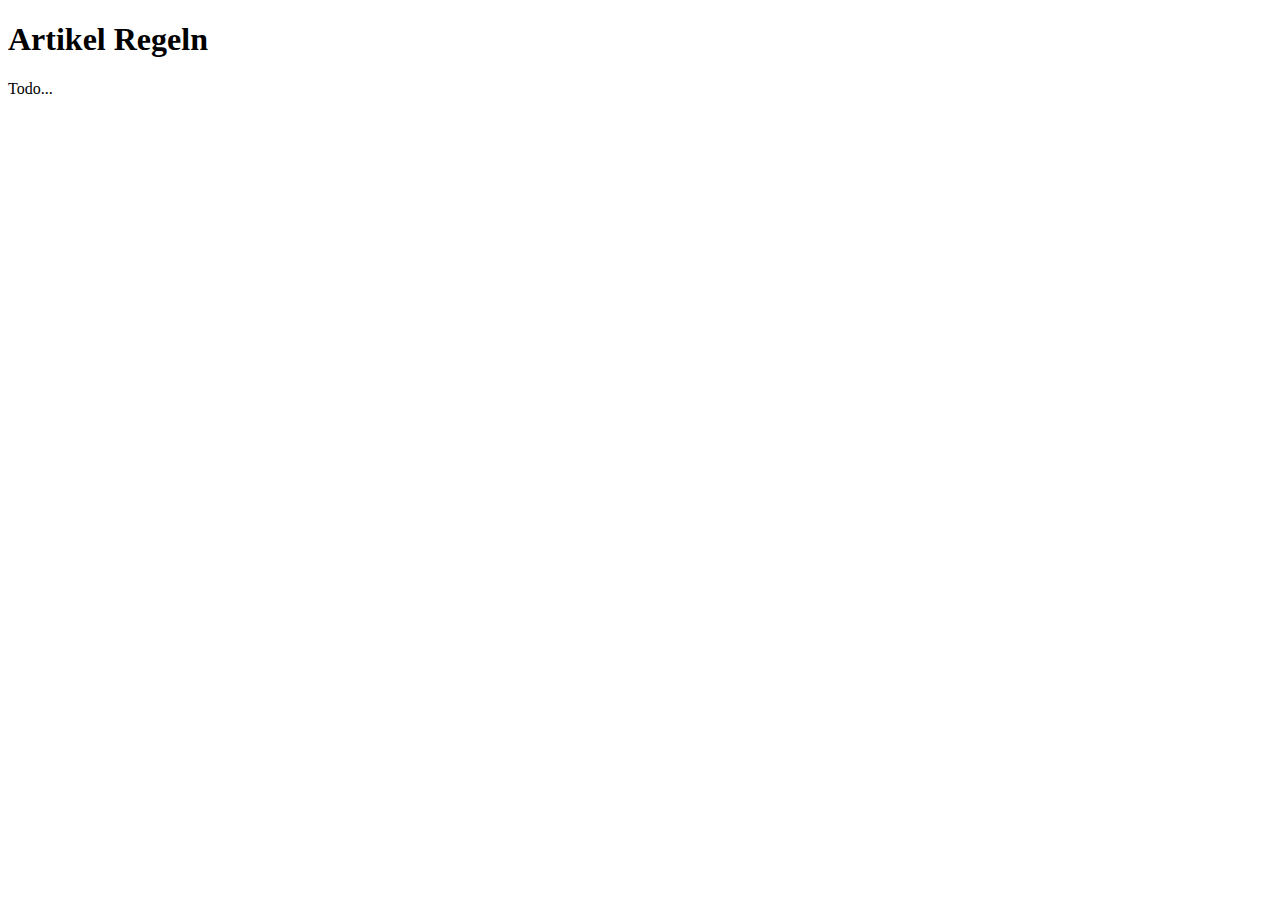
==== artikel-regeln/index.htm @ fef3c1d5 "Add Artikel Regeln (70+ % correctness)" ====
<!DOCTYPE html>

<html lang="de">

<head>
  <title>Deutsch</title>
  <meta charset="UTF-8">
  <meta name="viewport" content="width=device-width, initial-scale=1">
</head>

<body>

<h1>Artikel Regeln</h1>

Todo...

<script src="../database/nouns.js"></script>
<script src="script.js"></script>

</body>

</html>
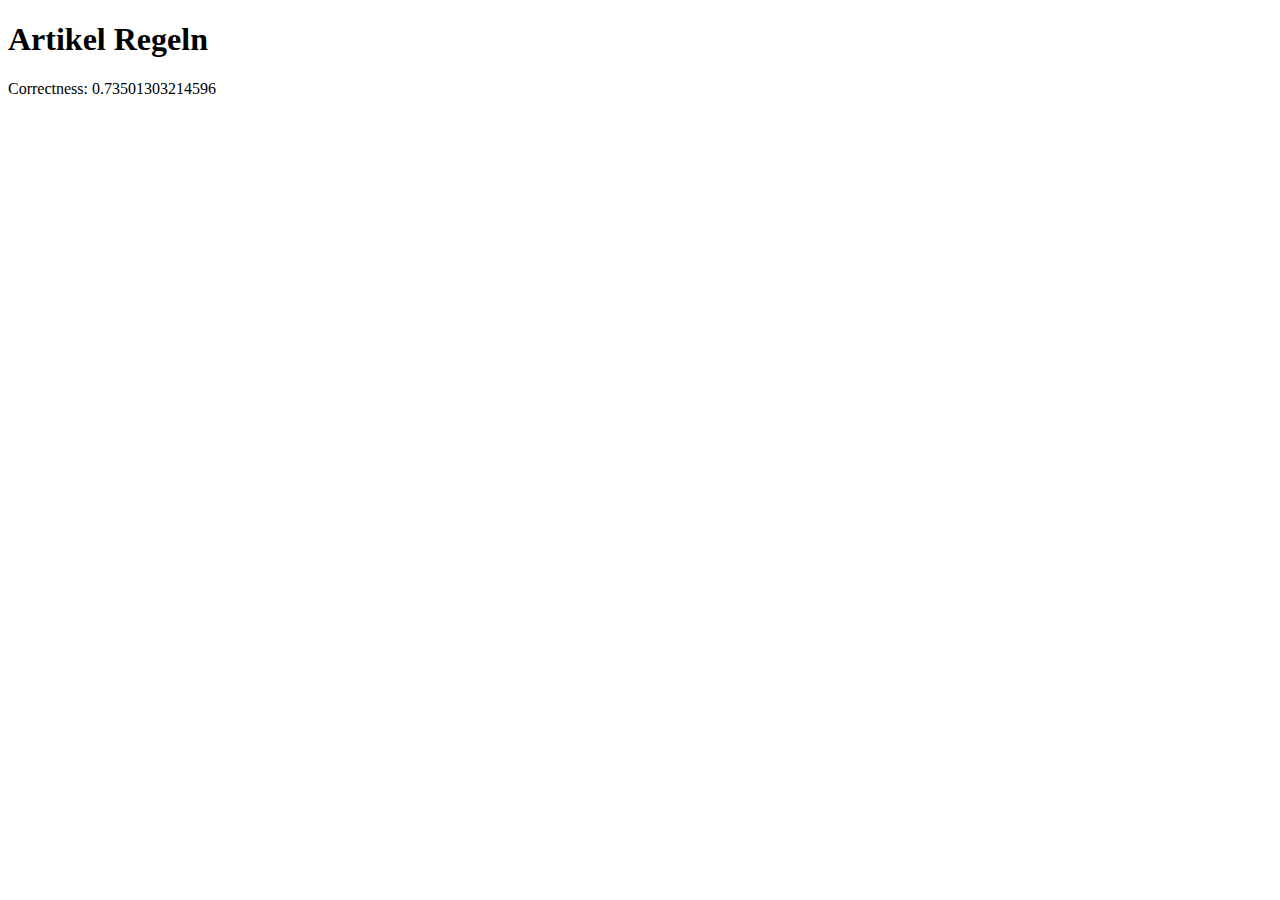
==== commit e6675602: "Show correctness on page" ====
--- a/artikel-regeln/index.htm
+++ b/artikel-regeln/index.htm
@@ -12,7 +12,7 @@
 
 <h1>Artikel Regeln</h1>
 
-Todo...
+Correctness: <span id="correctness">-</a>
 
 <script src="../database/nouns.js"></script>
 <script src="script.js"></script>
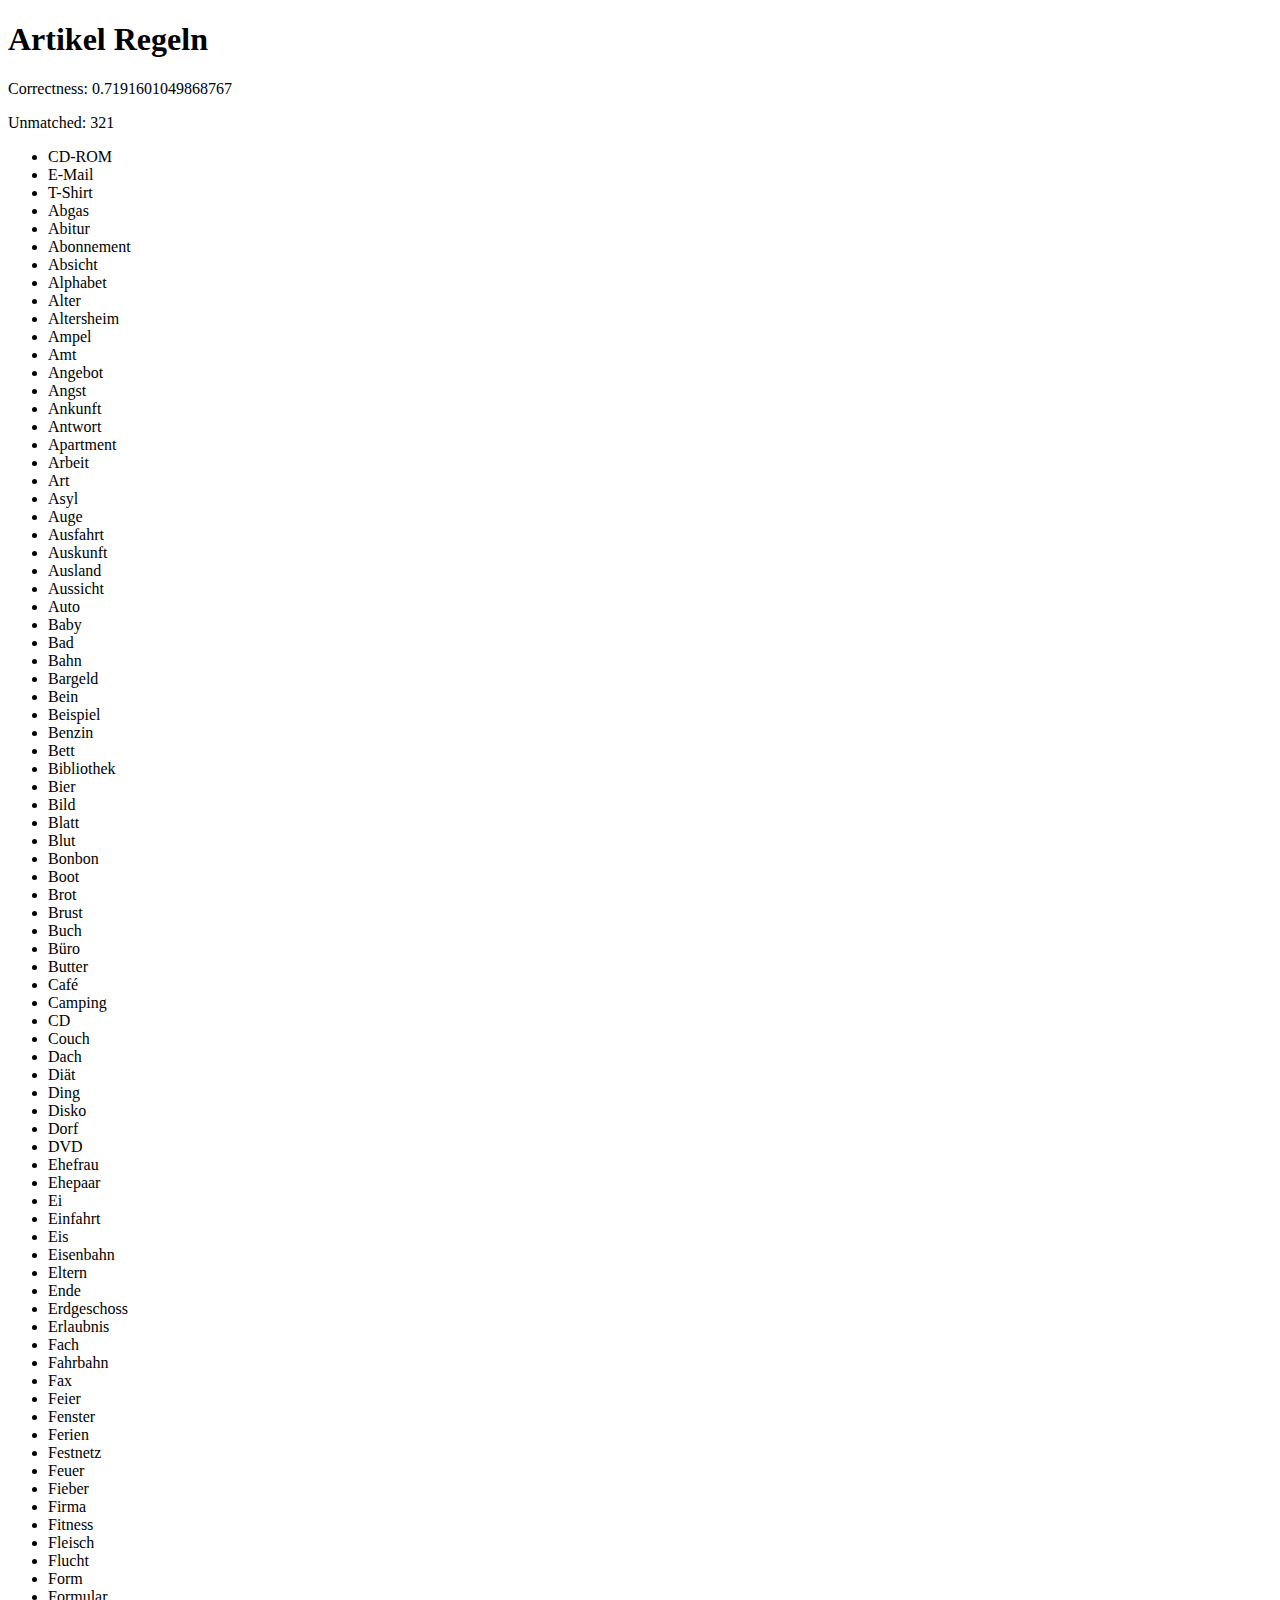
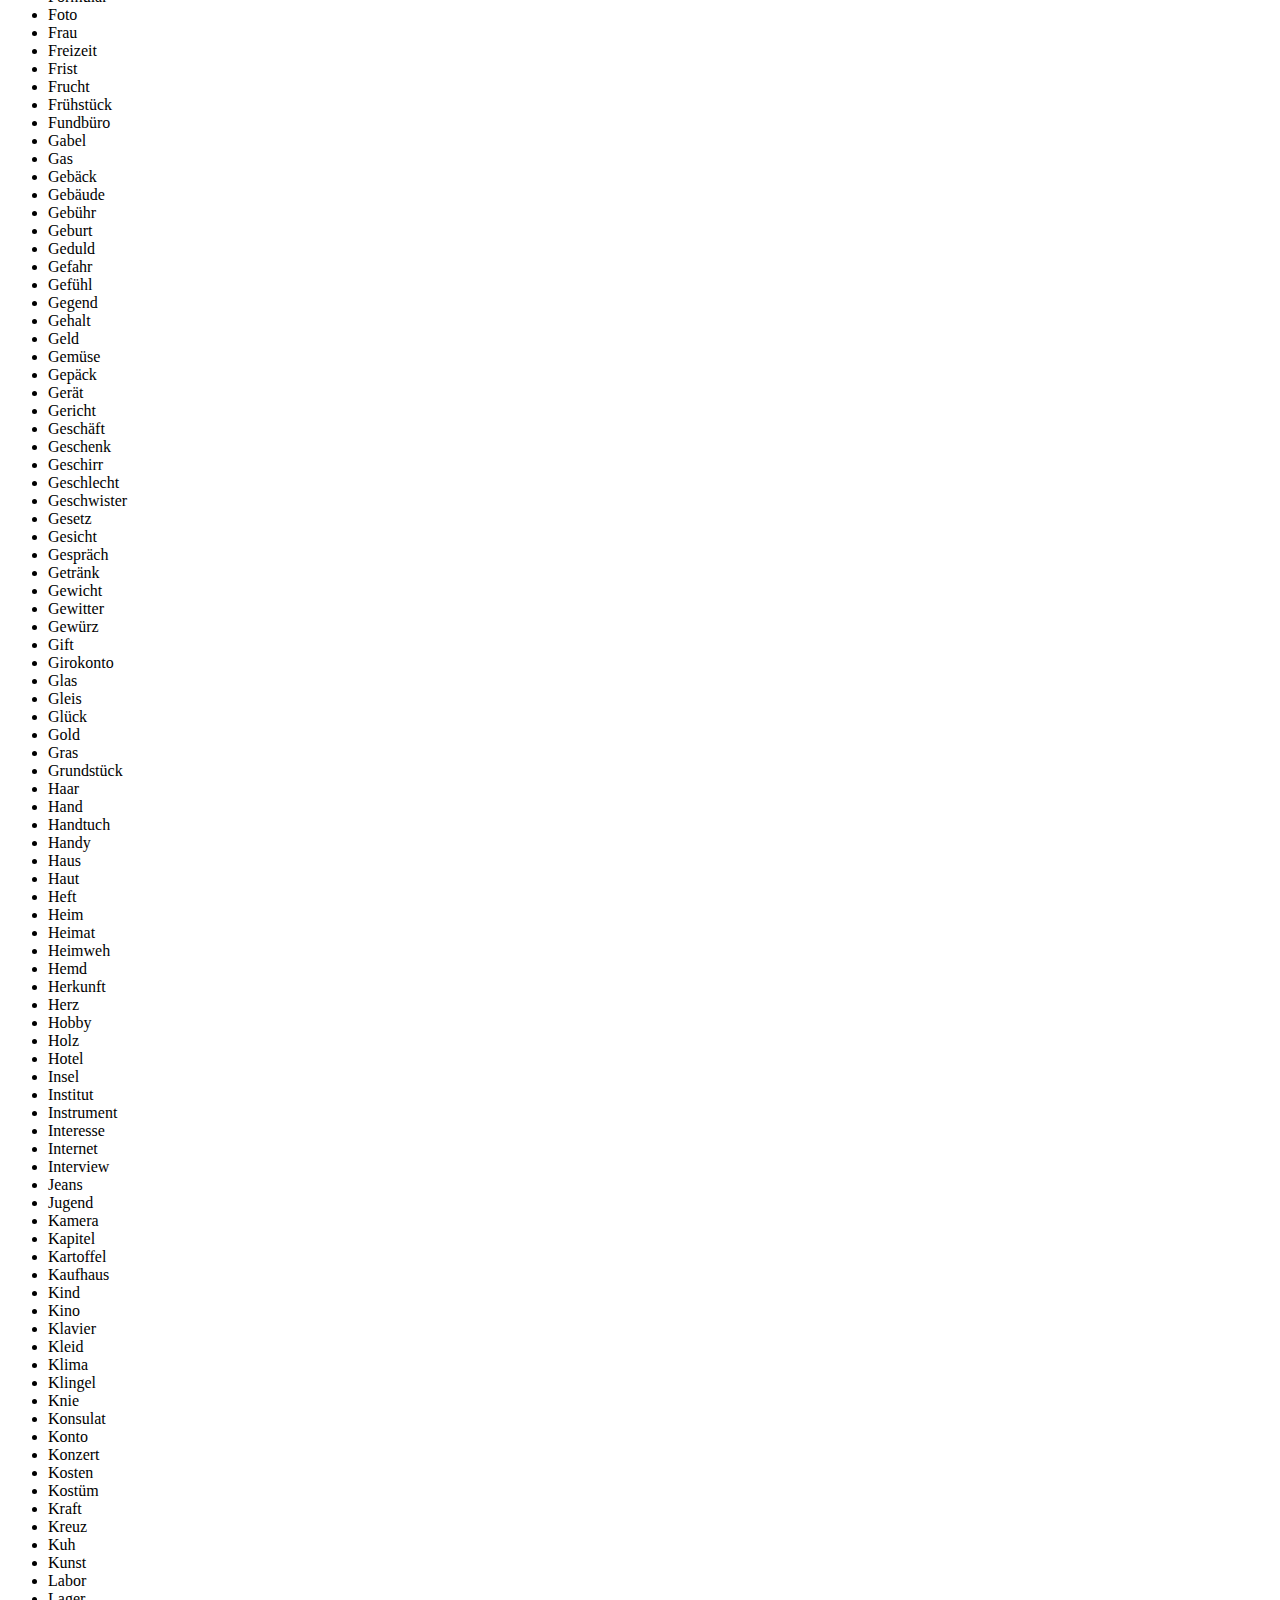
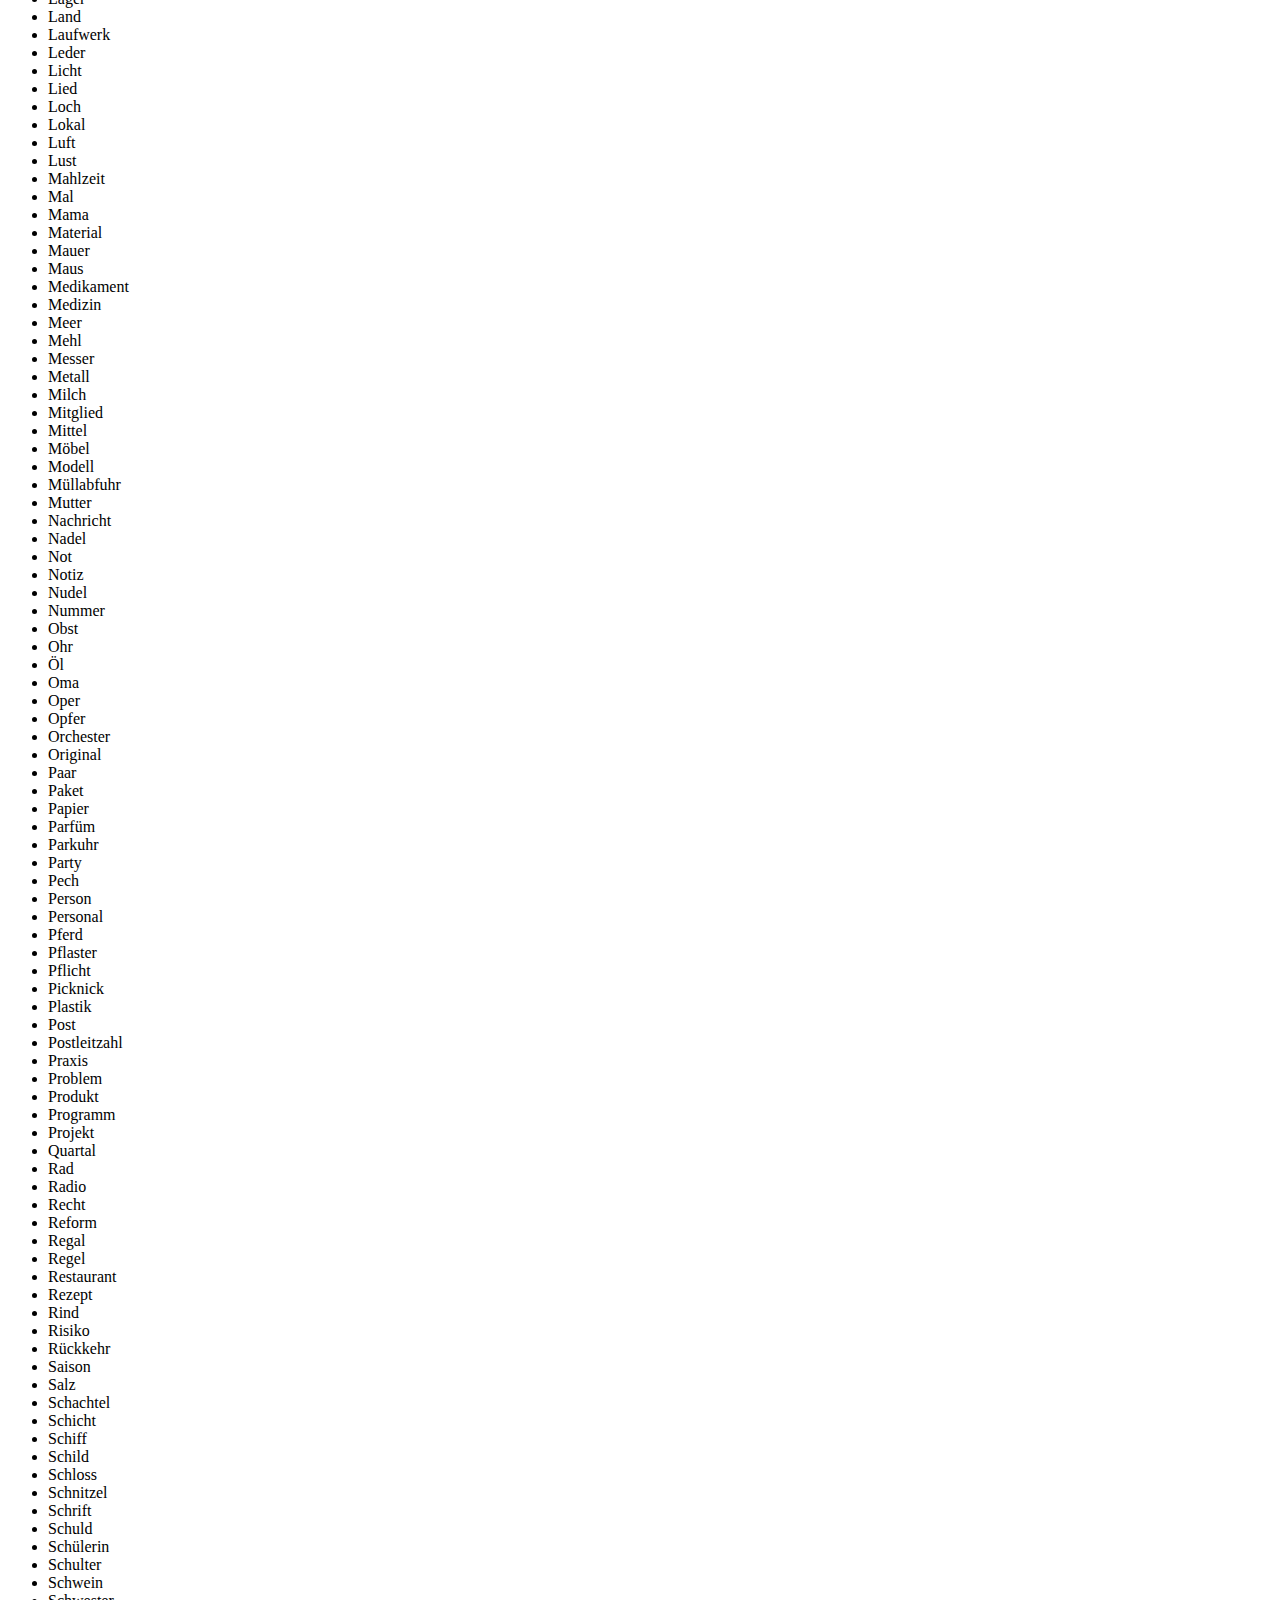
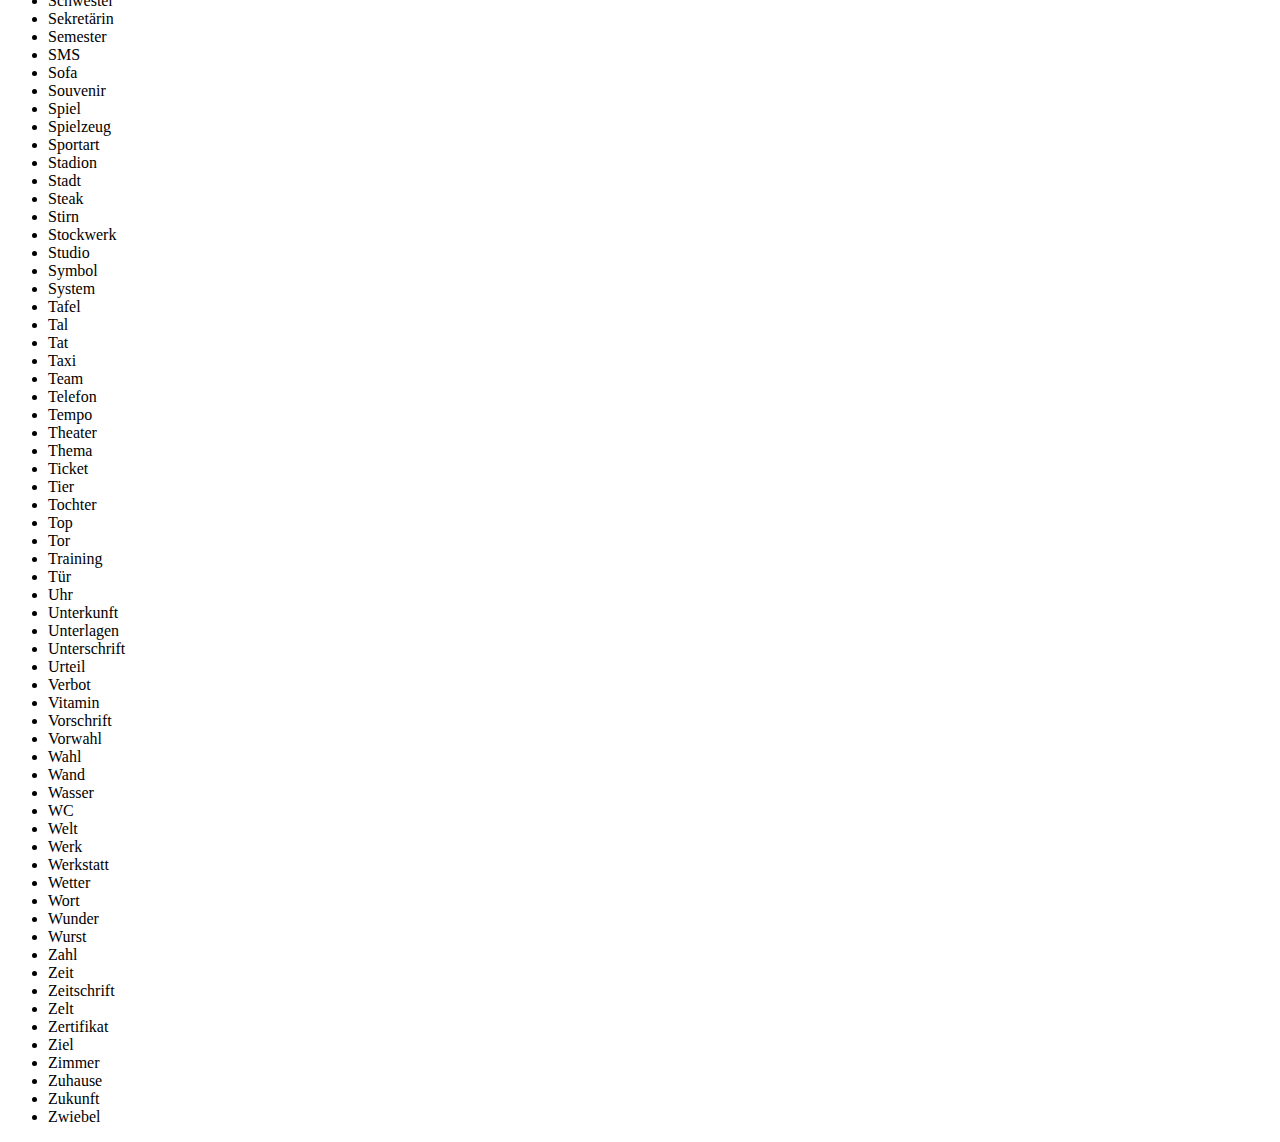
==== commit 06f776bf: "Add list of unmatched words" ====
--- a/artikel-regeln/index.htm
+++ b/artikel-regeln/index.htm
@@ -12,7 +12,11 @@
 
 <h1>Artikel Regeln</h1>
 
-Correctness: <span id="correctness">-</a>
+<p>Correctness: <span id="correctness">-</span></p>
+
+<p>Unmatched: <span id="unmatched">-</span></p>
+
+<ul id="list"></ul>
 
 <script src="../database/nouns.js"></script>
 <script src="script.js"></script>
